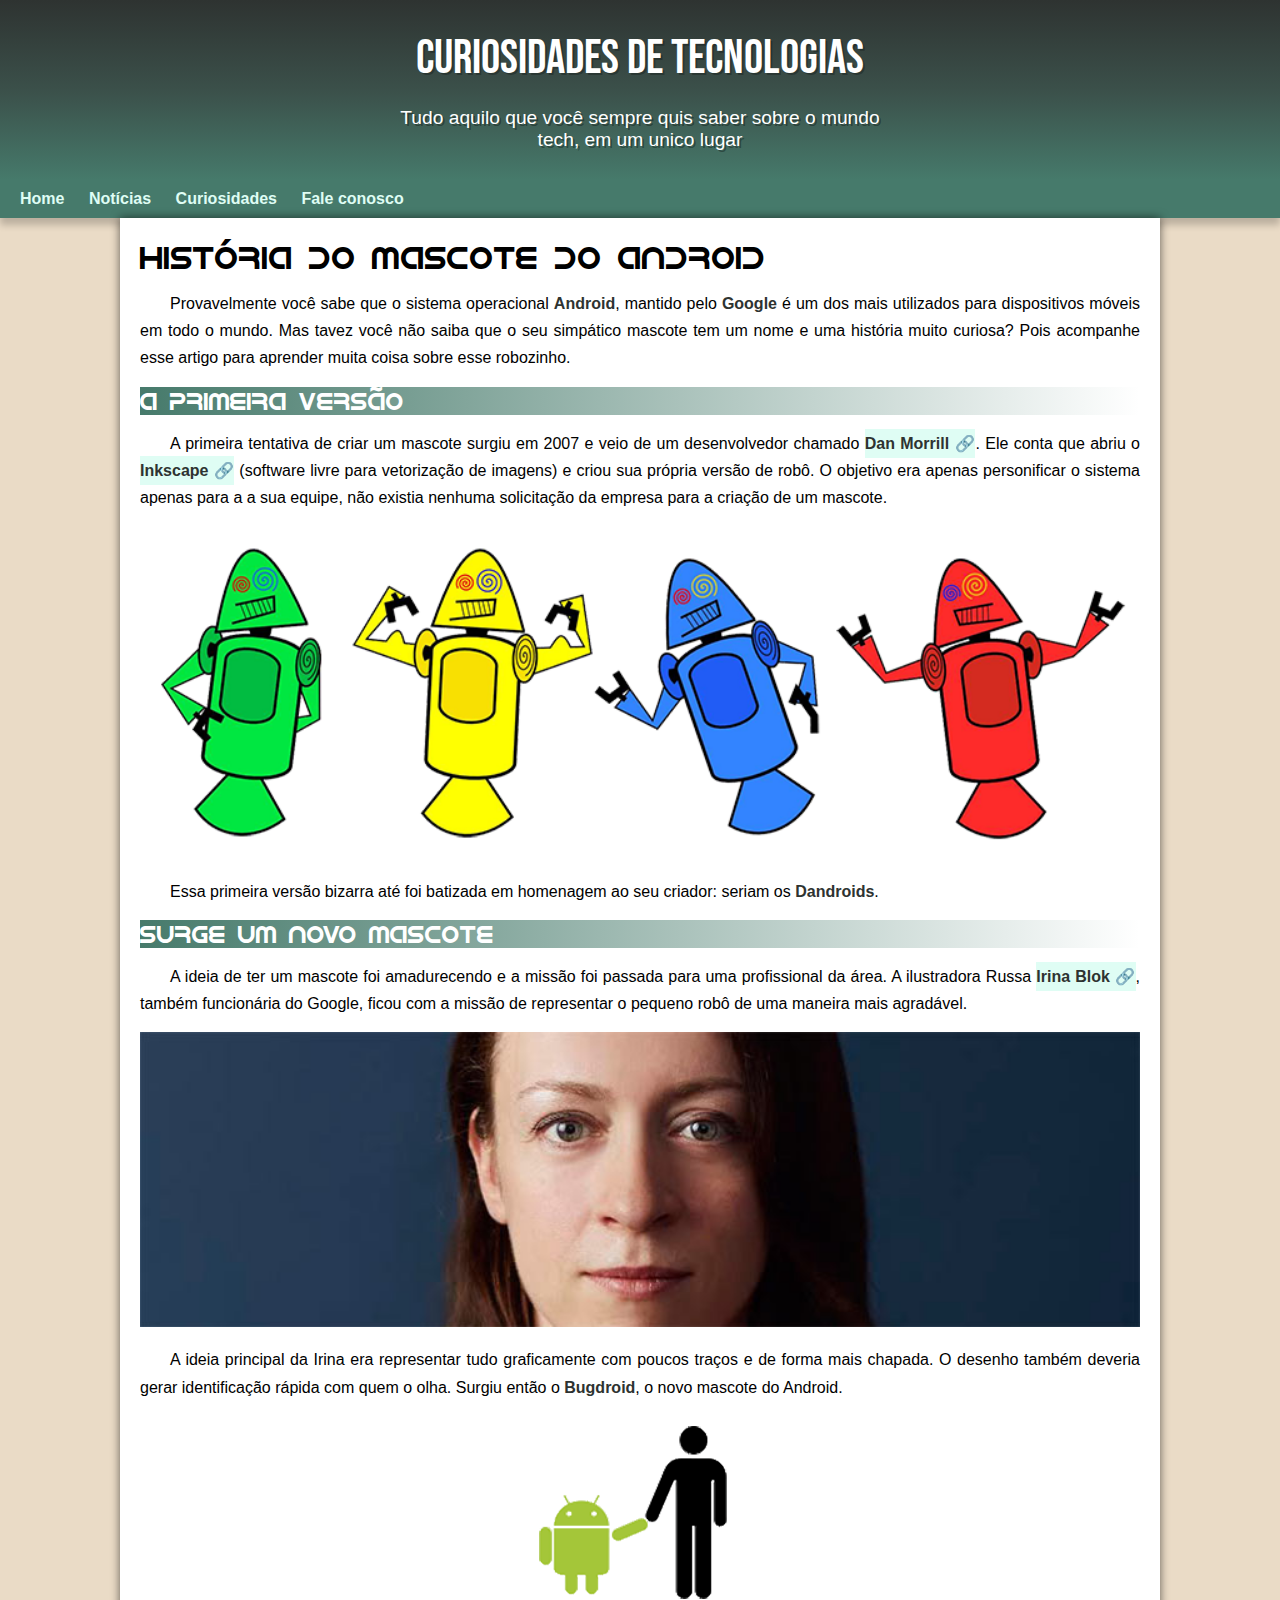
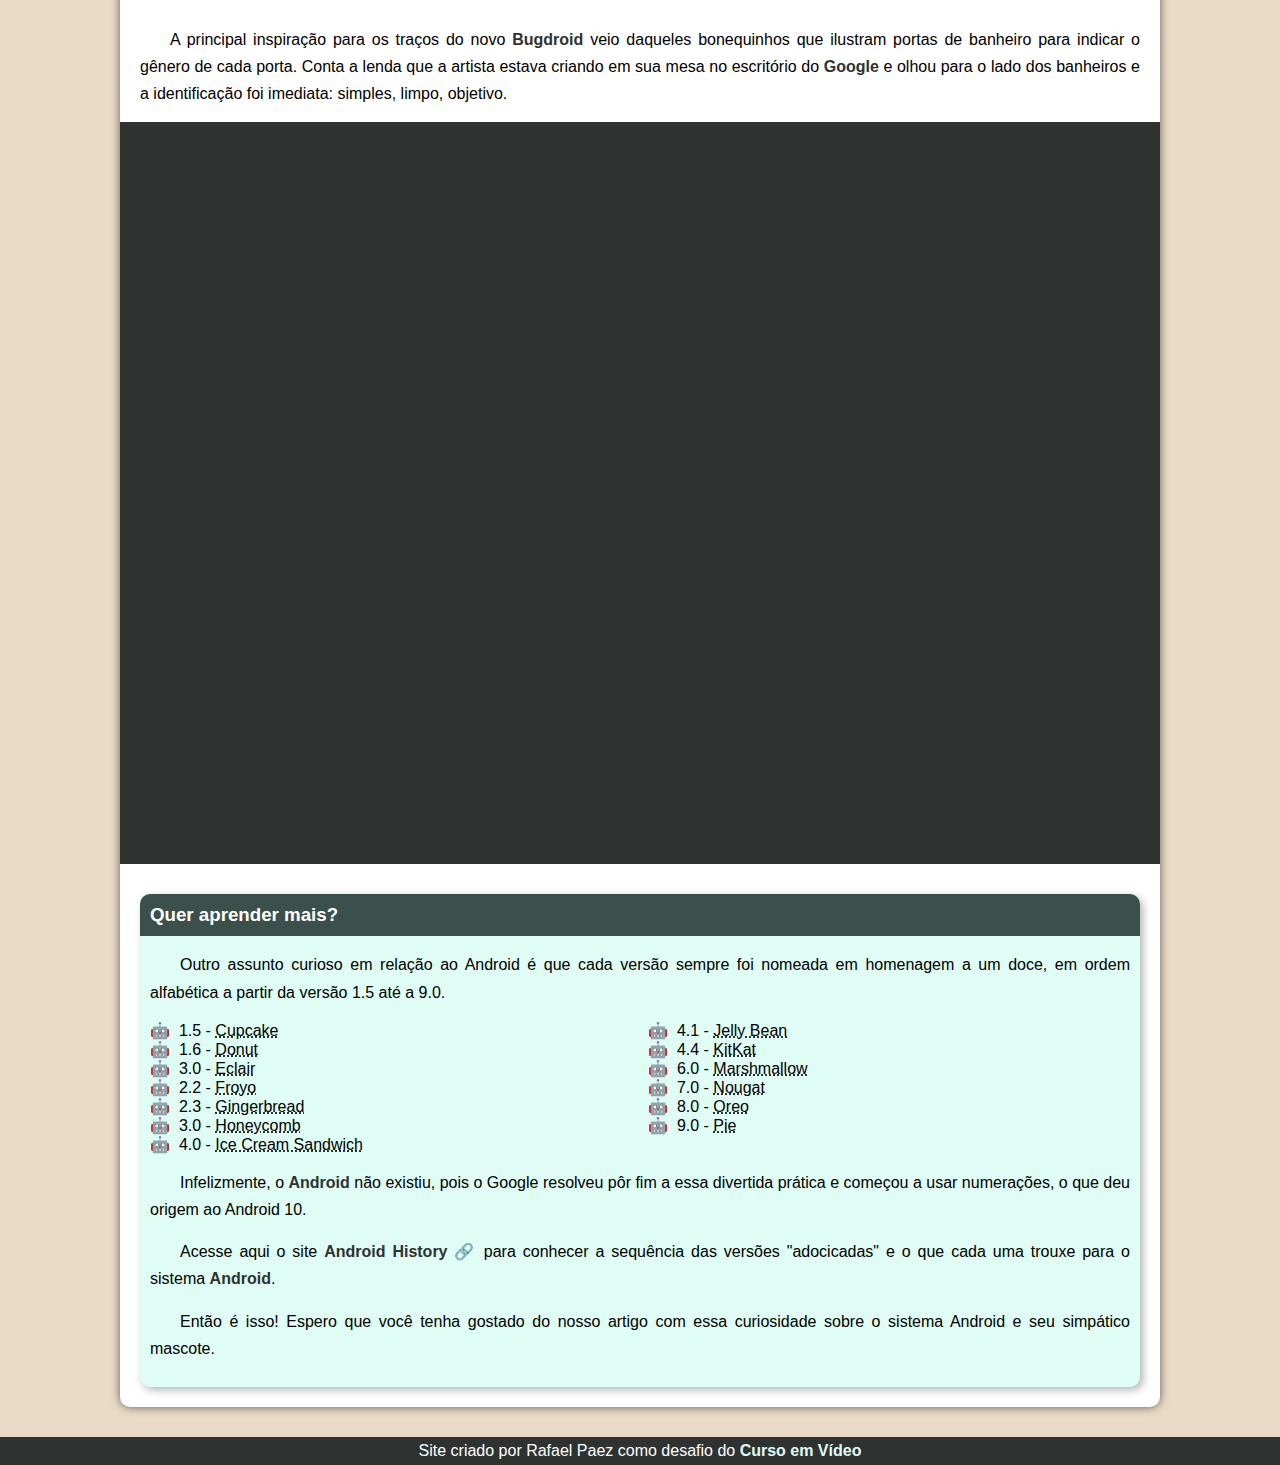
==== index.html @ c0b241a4 "troquei o nome" ====
<!DOCTYPE html>
<html lang="pt-br">
<head>
    <meta charset="UTF-8">
    <meta name="viewport" content="width=device-width, initial-scale=1.0">
    <title>Como surgiu o mascote do android</title>
    <link rel="stylesheet" href="style/style.css">
    <link rel="shortcut icon" href="imagens/favicon.ico" type="image/x-icon">
</head>
<body>
    <header>
        <h1 class="titulo">Curiosidades de Tecnologias</h1>
        <p>Tudo aquilo que você sempre quis saber sobre o mundo tech, em um unico lugar</p>
    </header>
    <nav>
        <a href="#">Home</a>
        <a href="#">Notícias</a>
        <a href="#">Curiosidades</a>
        <a href="#">Fale conosco</a>
    </nav>
    <main>
        <article>
            <h1>
                História do Mascote do Android
            </h1>

            <p>
                Provavelmente você sabe que o sistema operacional <strong>Android</strong>, mantido pelo <strong>Google</strong> é um dos mais utilizados para dispositivos móveis em todo o mundo. Mas tavez você não saiba que o seu simpático mascote tem um nome e uma história muito curiosa? Pois acompanhe esse artigo para aprender muita coisa sobre esse robozinho.
            </p>

            <h2>
                A primeira versão
            </h2>

            <p>
                A primeira tentativa de criar um mascote surgiu em 2007 e veio de um desenvolvedor chamado <a href="https://androidcommunity.com/dan-morrill-shows-us-the-android-mascot-that-almost-was-20130103/" target="_blank" class="externo">Dan Morrill</a>. Ele conta que abriu o <a href="https://inkscape.org/pt-br/" target="_blank" class="externo">Inkscape</a> (software livre para vetorização de imagens) e criou sua própria versão de robô. O objetivo era apenas personificar o sistema apenas para a a sua equipe, não existia nenhuma solicitação da empresa para a criação de um mascote.
            </p>

            <picture>
                <source media="(max-width: 670px)" srcset="imagens/dan-droids-pq.png">
                <img src="imagens/dan-droids.png" alt="primeiros robos do android">
            </picture>

            <p>
                Essa primeira versão bizarra até foi batizada em homenagem ao seu criador: seriam os <strong>Dandroids</strong>.
            </p>

            <h2>Surge um novo mascote</h2>

            <p>
                A ideia de ter um mascote foi amadurecendo e a missão foi passada para uma profissional da área. A ilustradora Russa <a href="https://www.irinablok.com" target="_blank" class="externo">Irina Blok</a>, também funcionária do Google, ficou com a missão de representar o pequeno robô de uma maneira mais agradável.
            </p>

            <picture>
                <source media="(max-width: 670px)" srcset="imagens/irina-blok-pq.jpg">
                <img src="imagens/irina-blok.jpg" alt="Irina Blok, criadora do Bugdroid">
            </picture>
            <p>
    
                A ideia principal da Irina era representar tudo graficamente com poucos traços e de forma mais chapada. O desenho também deveria gerar identificação rápida com quem o olha. Surgiu então o <strong>Bugdroid</strong>, o novo mascote do Android.
            </p>

            <img src="imagens/bugdroid.png" class='pequena' alt="Bugdroid">

            <p>
                A principal inspiração para os traços do novo <strong>Bugdroid</strong> veio daqueles bonequinhos que ilustram portas de banheiro para indicar o gênero de cada porta. Conta a lenda que a artista estava criando em sua mesa no escritório do <strong>Google</strong> e olhou para o lado dos banheiros e a identificação foi imediata: simples, limpo, objetivo.

            </p>

            <div class="video">
                <iframe width="560" height="315" src="https://www.youtube.com/embed/l2UDgpLz20M?si=ms2DMNNBnEzePFzd" title="YouTube video player" frameborder="0" allow="accelerometer; autoplay; clipboard-write; encrypted-media; gyroscope; picture-in-picture; web-share" referrerpolicy="strict-origin-when-cross-origin" allowfullscreen></iframe>
            </div>
            
            <aside>
                <h3>
                    Quer aprender mais?
                </h3>

                <p>
                    Outro assunto curioso em relação ao Android é que cada versão sempre foi nomeada em homenagem a um doce, em ordem alfabética a partir da versão 1.5 até a 9.0.

                </p>

                <ul>
                    <li>1.5 - <abbr title="Bolo de copo">Cupcake</abbr></li>
                    <li>1.6 - <abbr title="Rosquinha">Donut</abbr></li>
                    <li>3.0 - <abbr title="Bomba">Eclair</abbr></li>
                    <li>2.2 - <abbr title="Iogurte congelado">Froyo</abbr></li>
                    <li>2.3 - <abbr title="Biscoite de gengibre">Gingerbread</abbr></li>
                    <li>3.0 - <abbr title="Favo de mel">Honeycomb</abbr></li>
                    <li>4.0 - <abbr title="Sanduiche de sorvete">Ice Cream Sandwich</abbr></li>
                    <li>4.1 - <abbr title="Jujuba">Jelly Bean</abbr></li>
                    <li>4.4 - <abbr title="KitKat">KitKat</abbr></li>
                    <li>6.0 - <abbr title="Marshmallow">Marshmallow</abbr></li>
                    <li>7.0 - <abbr title="Torrone">Nougat</abbr></li>
                    <li>8.0 - <abbr title="Oreo">Oreo</abbr></li>
                    <li>9.0 - <abbr title="Torta">Pie</abbr></li>
                </ul>

                <p>Infelizmente, o <strong>Android</strong> não existiu, pois o Google resolveu pôr fim a essa divertida prática e começou a usar numerações, o que deu origem ao Android 10.</p>

                <p>
                    Acesse aqui o site <a href="https://www.android.com/intl/en_uk/history/#/donut" target="_blank" class="externo">Android History</a> para conhecer a sequência das versões "adocicadas" e o que cada uma trouxe para o sistema <strong>Android</strong>.
                </p>
            </asside>

            <p>Então é isso! Espero que você tenha gostado do nosso artigo com essa curiosidade sobre o sistema Android e seu simpático mascote.</p>
        </article>
    </main>
    <footer>
        <p>Site criado por Rafael Paez como desafio do <a href="https://www.youtube.com/c/CursoemVídeo" target="_blank">Curso em Vídeo</a></p>
    </footer>
</body>
</html>
---- style/style.css ----
@import url('https://fonts.googleapis.com/css2?family=Bebas+Neue&display=swap');


@font-face {
    font-family: 'Android';
    src: url('../fontes/idroid.otf') format('opentype');
    font-weight: normal;
}

:root {
    --cor0: #DFFDF4;
    --cor1: #467A6B;
    --cor2: #3B504A;
    --cor3: #2E3331;
    --cor4: #EADBC6;
    --cor5: #E5E5E5; 

    --fonte-padrao: Arial, Verdana, Helvetica, sans-serif;
    --fonte-de-destaque: 'Bebas Neue', cursive; 
    --fonte-android: 'android', cursive;
}

* {
    margin: 0px;
    padding: 0px;
}


body {
    background-color: var(--cor4);
    font-family: var(--fonte-padrao);
}

a.externo::after {
    content: '\00a0\1F517';
}

header {
    background-image: linear-gradient(to bottom, var(--cor3), var(--cor2), var(--cor1));
    background-color: var(--cor2);
    min-height: 150px;
    text-align: center;
    padding-top: 30px;
    box-shadow: 2px 2px 0px rgba(0, 0, 0, 0.219);
}

header > h1{
    color: white;
    font-family: var(--fonte-de-destaque);
    font-size: 3em;
    margin-bottom: 20px;
    text-shadow: 2px 2px 0px rgba(0, 0, 0, 0.247);
    font-weight: normal;
}


header > p {
    font-family: var(--fonte-padrao);
    font-size: 1.2em;
    color: white;
    max-width: 500px;
    margin: auto;
    padding-right: 10px;
    padding-left: 10px;
    text-shadow: 2px 2px 0px rgba(0, 0, 0, 0.329);
    margin-bottom: 10px;

}

nav {
    background-color: var(--cor1);
    padding: 10px;
    box-shadow: 0px 7px 7px rgba(0, 0, 0, 0.199);

    }

    nav > a {
        color: var(--cor0);
        padding: 10px;
        text-decoration: none;  
        font-weight: bold;
        border-radius: 5px;
        transition-duration: 0.5s;
    }

    nav > a:hover {
        background-color: var(--cor5);
        color: var(--cor3);
    }

main {
    background-color: white;
    min-width: 300px;
    max-width: 1000px;
    margin: auto; 
    padding: 20px;
    box-shadow: 0px 0px 10px rgba(0, 0, 0, 0.589);
    margin-bottom: 30px;
    border-bottom-left-radius: 10px;
    border-bottom-right-radius: 10px;

}

main h1 {
    font-family: var(--fonte-android);
    font-weight: normal;

}

main h2 {
    font-family: var(--fonte-android);
    font-weight: normal;
    color: white;
    background-image: linear-gradient(to right, var(--cor1), transparent);
}

main p {
    margin: 15px 0px;
    text-align: justify;
    text-indent: 30px;
    line-height: 1.7em;
    font-size: 1em;
}

main strong {
    color: var(--cor3);
    font-weight: bold;

} 

main a {
    background-color: var(--cor0);
    text-decoration: none;
    font-weight: bold;
    color: var(--cor3);
    padding: 6px 0px ;
}

main a:hover {
    text-decoration: underline;
    color: var(--cor1);
}

main img {
    width: 100%;
}

main img.pequena {
    max-width: 300px;
    display: block;
    margin: auto; 
}

div.video {
    background-color: var(--cor3);
    margin: 0px -20px 30px -20px;
    padding: 20px;
    padding-bottom: 56.8%;

    position: relative;
}

div.video > iframe {
    position: ;
    top: 5%;
    left: 5%;
    width: 90%;
    height: 90%;

}

aside {
    background-color: var(--cor0);
    padding: 10px;
    border-radius: 10px;
    box-shadow: 3px 3px 8px rgba(0, 0, 0, 0.295);

}

aside > h3 {
    background-color: var(--cor2);
    color: white;
    padding: 10px;
    margin: -10px -10px 0px -10px;
    border-radius: 10px 10px 0px 0px;

}

aside > ul {
    list-style-position: inside;
    columns: 2;
    list-style-type: '\1F916\00a0\00a0'
}

footer {
    background-color: var(--cor3);
    color: white;
    margin: auto;
    font-size: 0.8;
    padding: 5px;
    text-align: center;
}

footer a {
    text-decoration: none;
    font-weight: bold;
    color: var(--cor0);
}

footer a:hover {
    text-decoration: underline;
    color: white;
    font-weight: bolder;
}
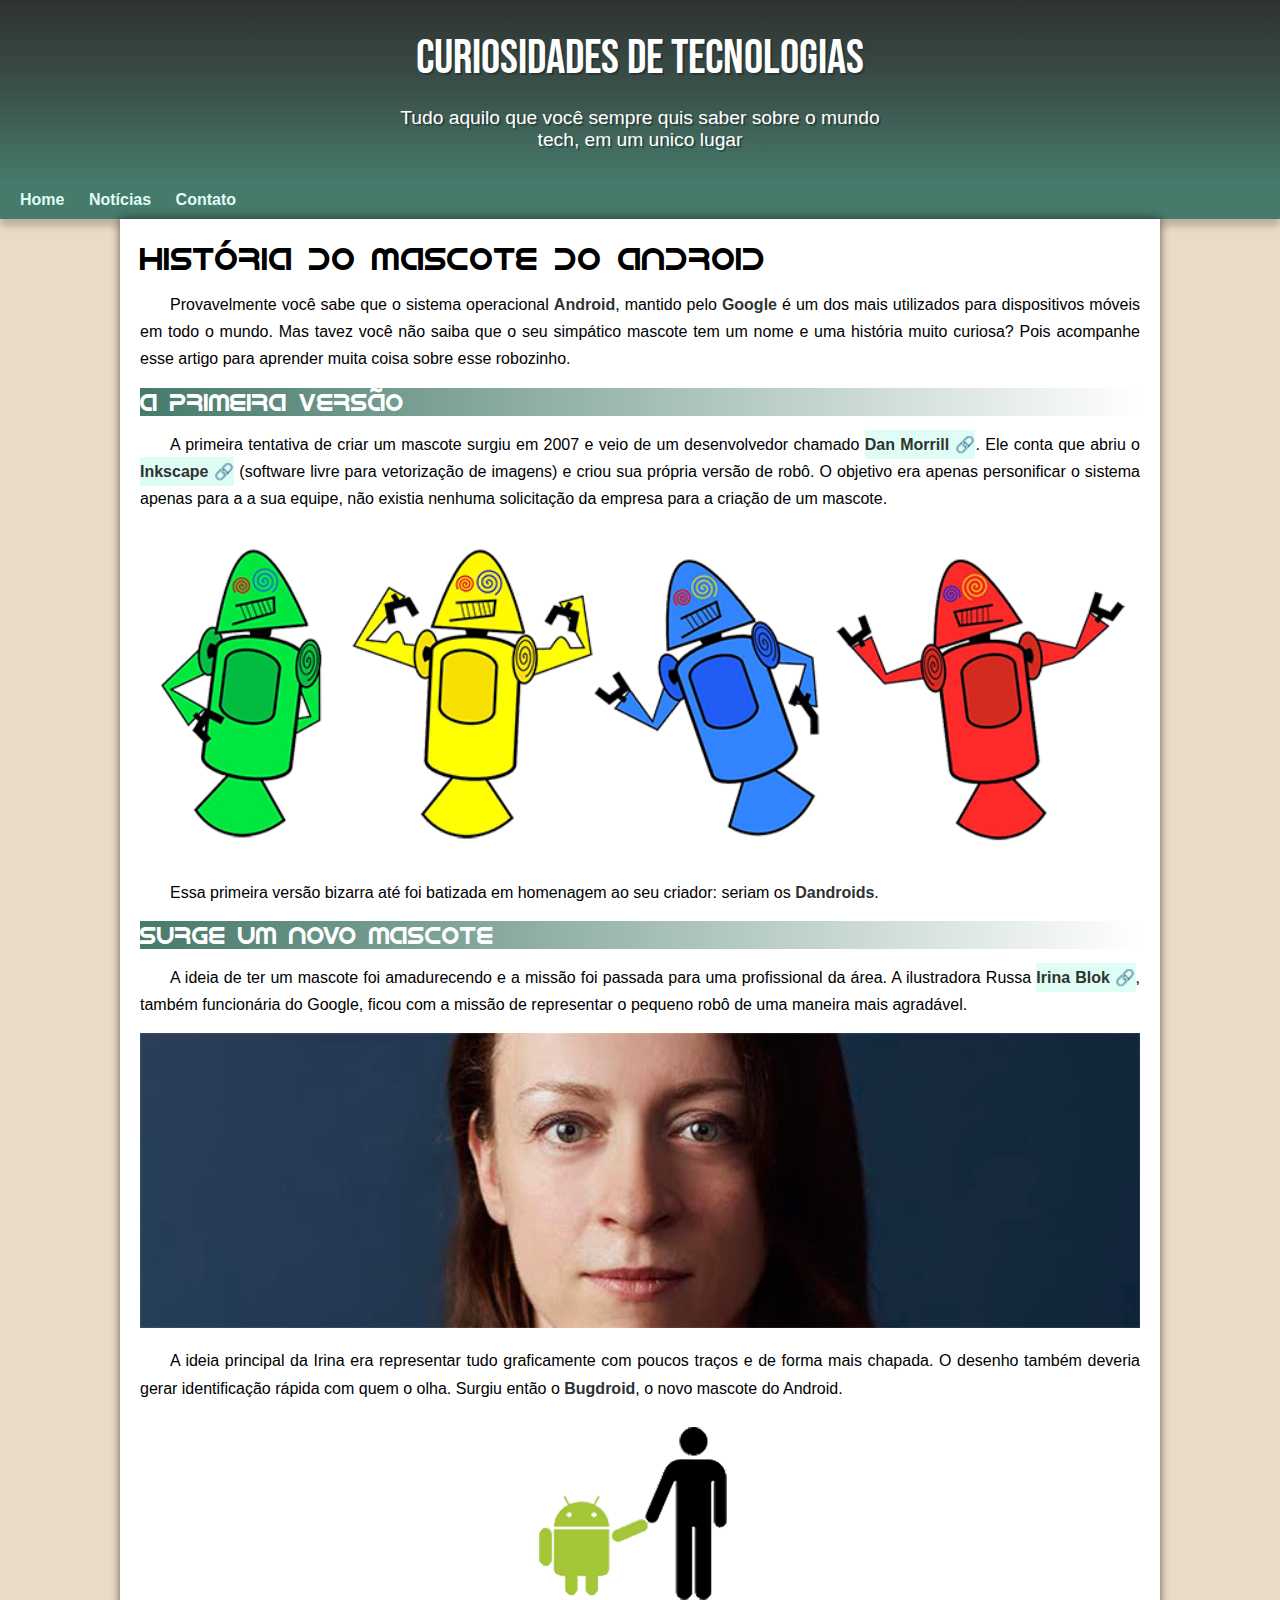
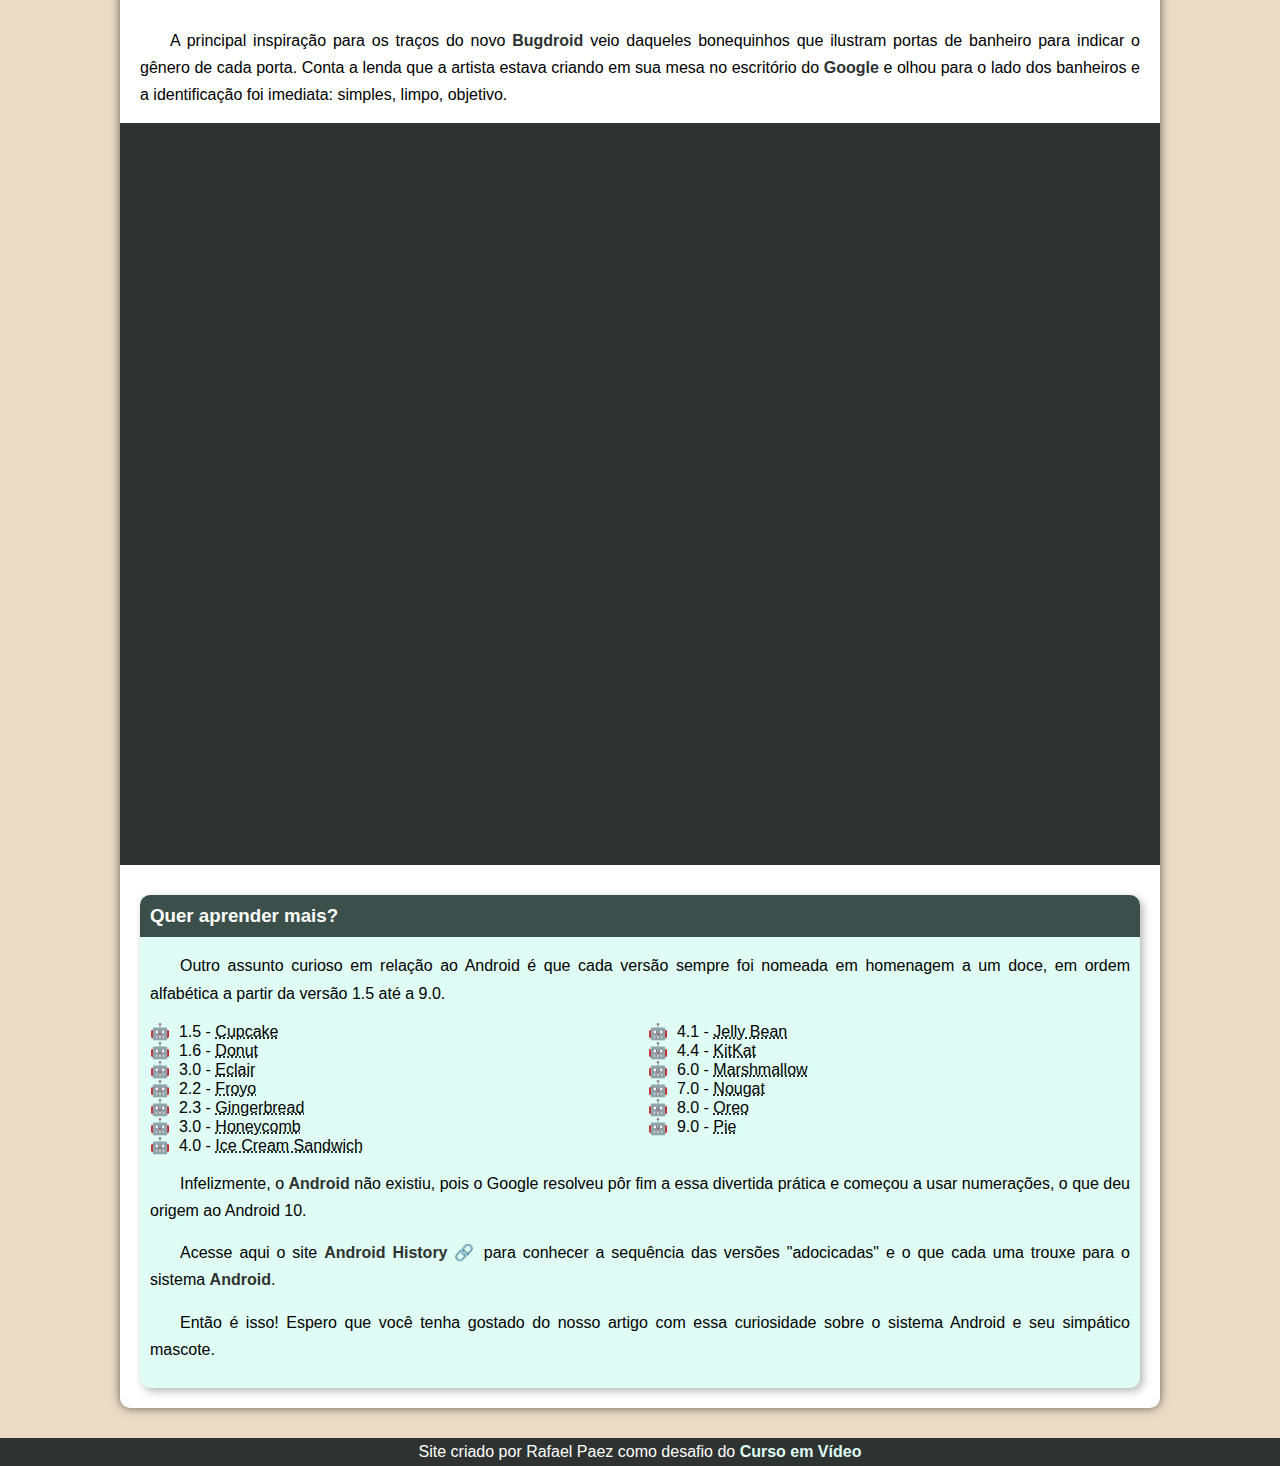
==== commit 67177b8e: "resolvendo alguns problemas" ====
--- a/index.html
+++ b/index.html
@@ -15,8 +15,7 @@
     <nav>
         <a href="#">Home</a>
         <a href="#">Notícias</a>
-        <a href="#">Curiosidades</a>
-        <a href="#">Fale conosco</a>
+        <a href="#">Contato</a>
     </nav>
     <main>
         <article>
--- a/style/style.css
+++ b/style/style.css
@@ -64,8 +64,7 @@
     padding-right: 10px;
     padding-left: 10px;
     text-shadow: 2px 2px 0px rgba(0, 0, 0, 0.329);
-    margin-bottom: 10px;
-
+    padding-bottom: 30px;
 }
 
 nav {
